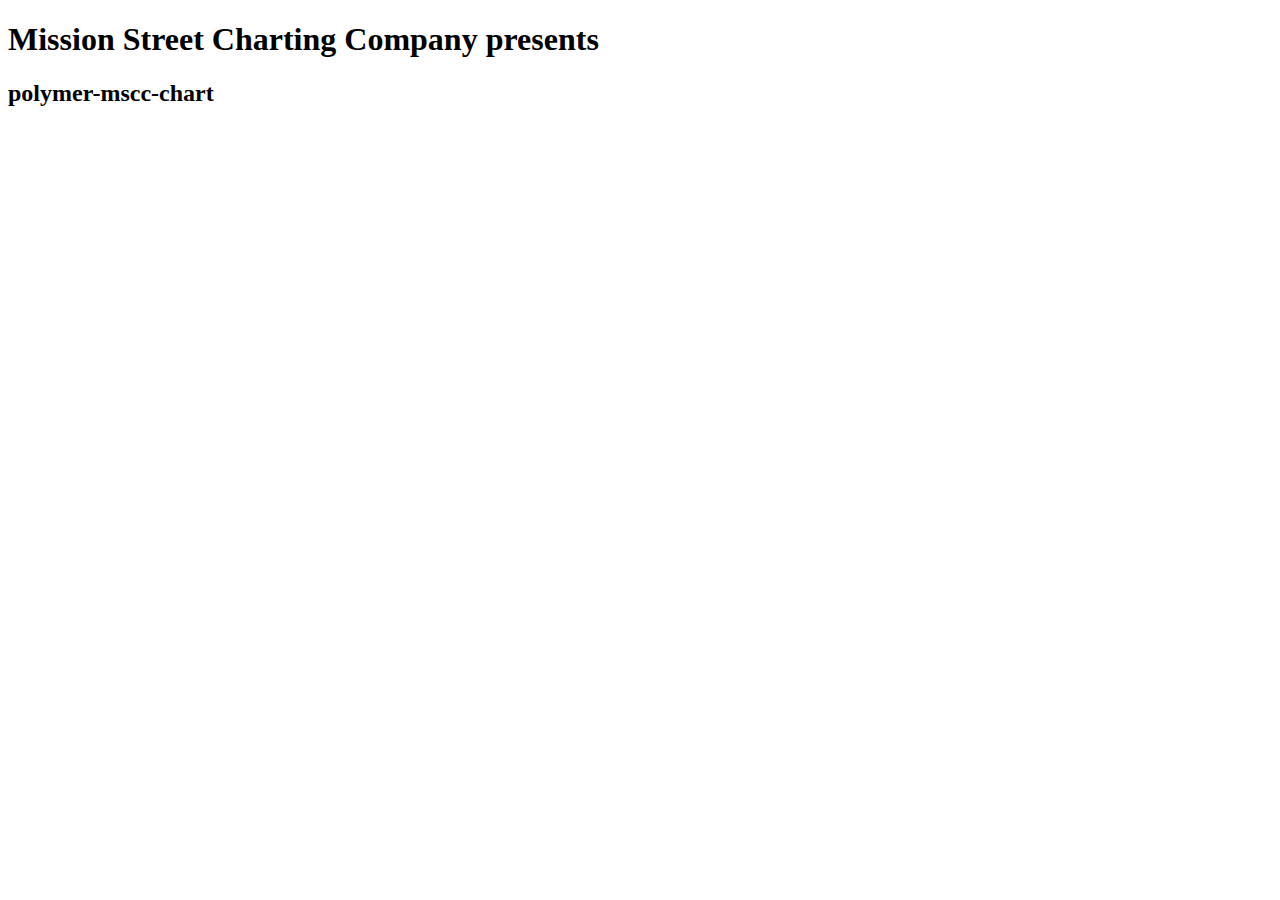
==== web/index.html @ 05b2f5de "cleanup" ====
<!DOCTYPE html>
<html>
  <head>
    <meta charset="utf-8">
    <title>Mission Street Charting Company</title>
    <link rel="stylesheet" href="index">
    
    <link rel="import" href="mscc-chart.html">
    <script type="application/dart">export 'package:polymer/init.dart';</script>
    <script src="packages/browser/dart.js"></script>
  </head>
  <body>
    <h1>Mission Street Charting Company presents</h1>
    <h2>polymer-mscc-chart</h2>

    <polymer-mscc-chart
      min="0"
      max="280"
      yellowFrom="200"
      yellowTo="250"
      redFrom="250"
      redTo="280"
      minorTicks="5"
      value="70"
     ></polymer-mscc-chart>
  </body>
</html>
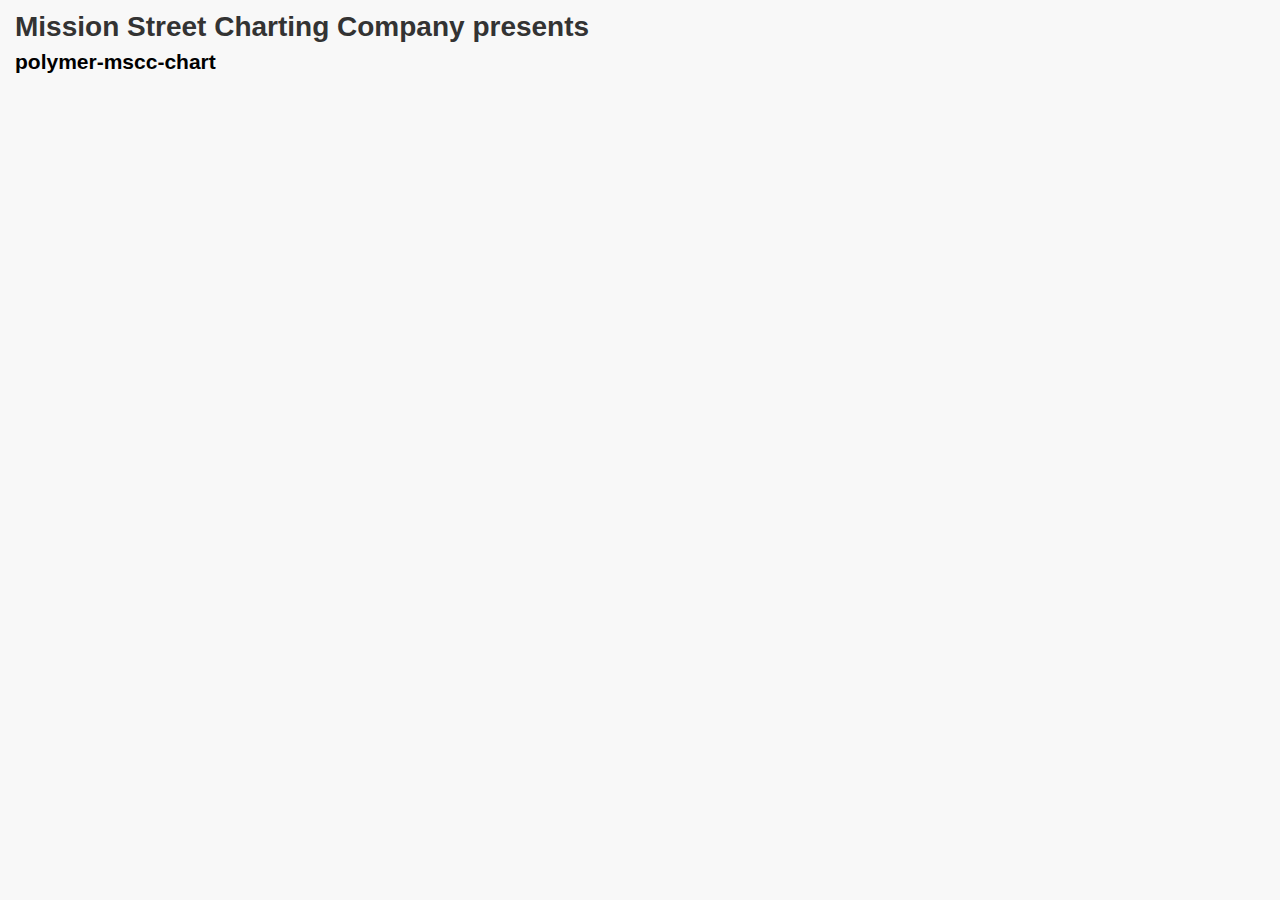
==== commit eaddca5c: "created a resize event - although not entirely sure whether im doing it right" ====
--- a/web/index.html
+++ b/web/index.html
@@ -3,11 +3,9 @@
   <head>
     <meta charset="utf-8">
     <title>Mission Street Charting Company</title>
-    <link rel="stylesheet" href="index">
-    
+
     <link rel="import" href="mscc-chart.html">
-    <script type="application/dart">export 'package:polymer/init.dart';</script>
-    <script src="packages/browser/dart.js"></script>
+    <link rel="stylesheet" href="index.css">
   </head>
   <body>
     <h1>Mission Street Charting Company presents</h1>
@@ -23,5 +21,8 @@
       minorTicks="5"
       value="70"
      ></polymer-mscc-chart>
+
+    <script type="application/dart">export 'package:polymer/init.dart';</script>
+    <script src="packages/browser/dart.js"></script>
   </body>
 </html>--- a/web/index.css
+++ b/web/index.css
@@ -0,0 +1,16 @@
+body {
+  background-color: #F8F8F8;
+  font-family: 'Open Sans', sans-serif;
+  font-size: 14px;
+  font-weight: normal;
+  line-height: 1.2em;
+  margin: 15px;
+}
+
+h1, p {
+  color: #333;
+}
+
+polymer-mscc-chart {
+  width: 700px;
+}